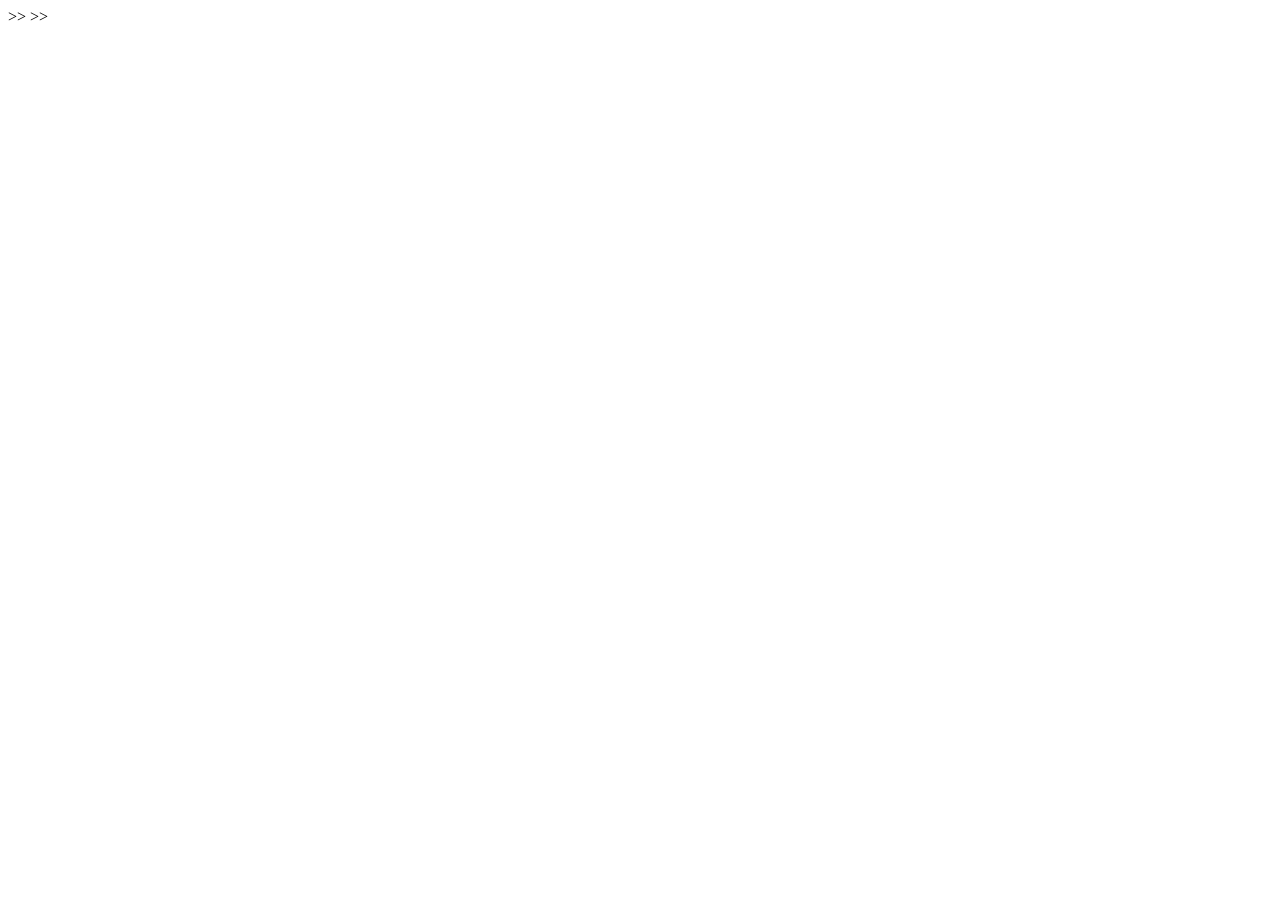
==== Technology.html @ 81d4b9e7 "ALL FILES ARE  COMMITED" ====
<!DOCTYPE html>
<!DOCTYPE html>
<html lang="en">
<head>
    <meta charset="UTF-8">
    <meta name="viewport" content="width=device-width, initial-scale=1.0">
    <title>Document</title>
</head>
<body>
    
</body>>>
</html>>>
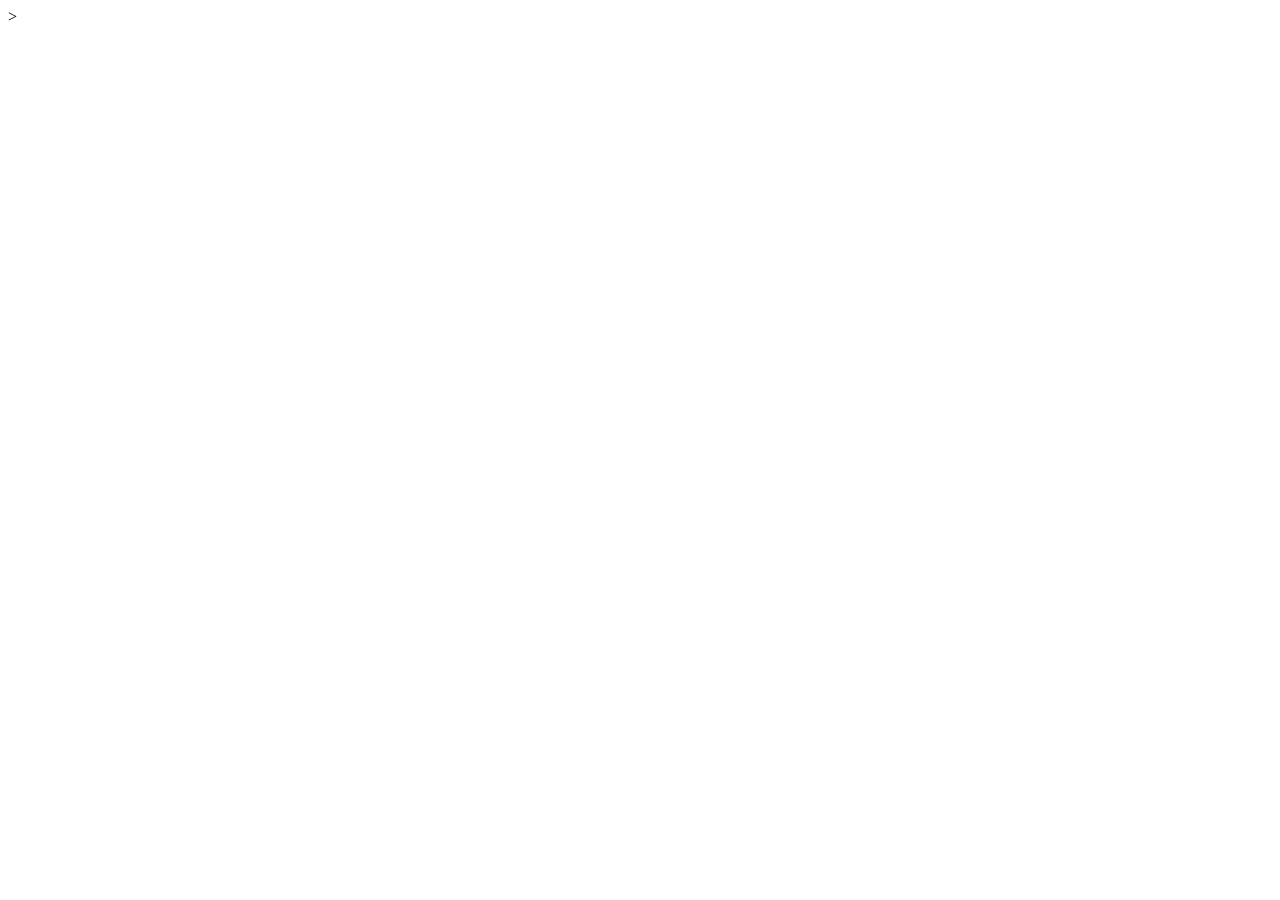
==== commit cddc1c29: "123" ====
--- a/Technology.html
+++ b/Technology.html
@@ -8,5 +8,5 @@
 </head>
 <body>
     
-</body>>>
-</html>>>+</body>>
+</html>
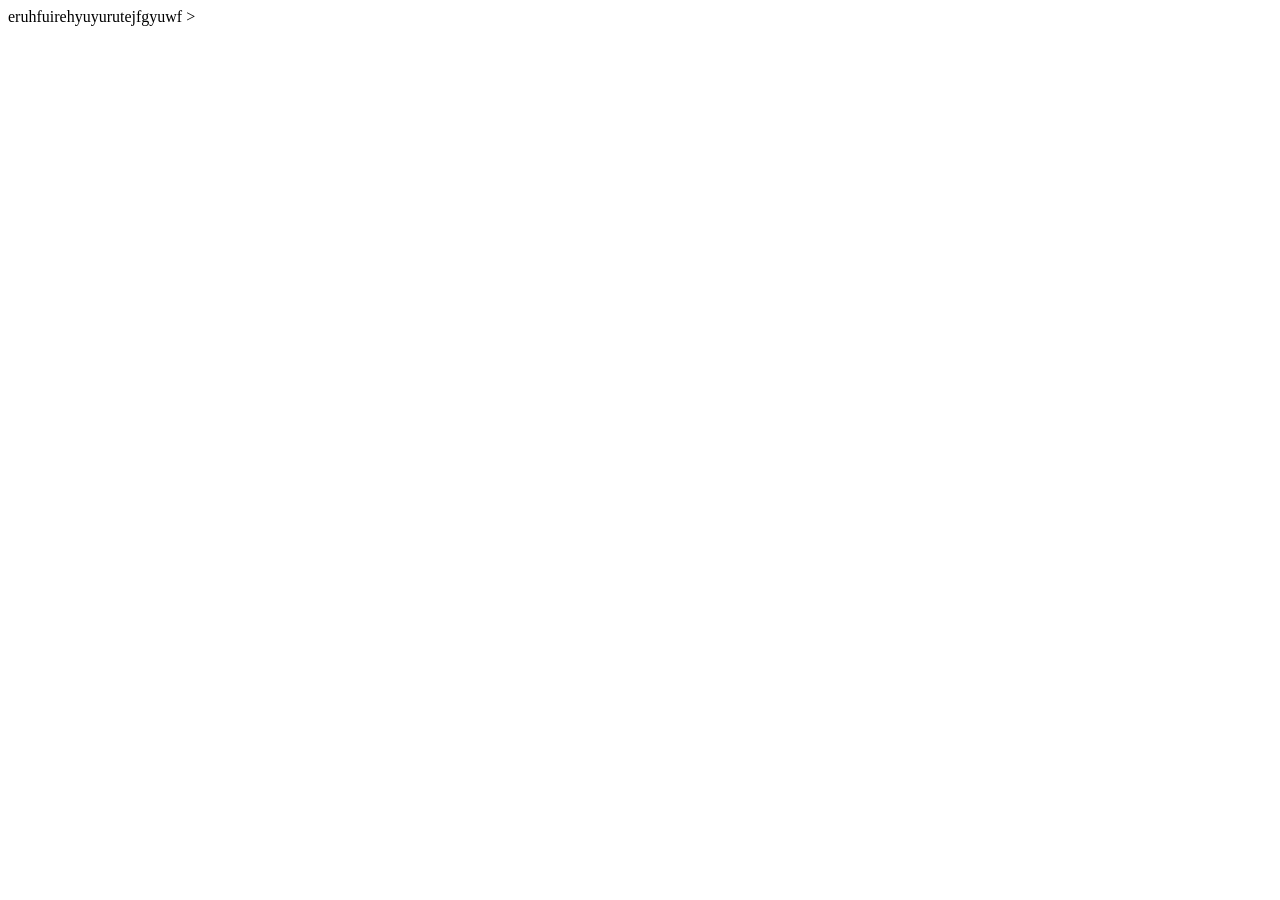
==== commit 7f9163db: "p" ====
--- a/Technology.html
+++ b/Technology.html
@@ -7,6 +7,6 @@
     <title>Document</title>
 </head>
 <body>
-    
+    eruhfuirehyuyurutejfgyuwf
 </body>>
 </html>
